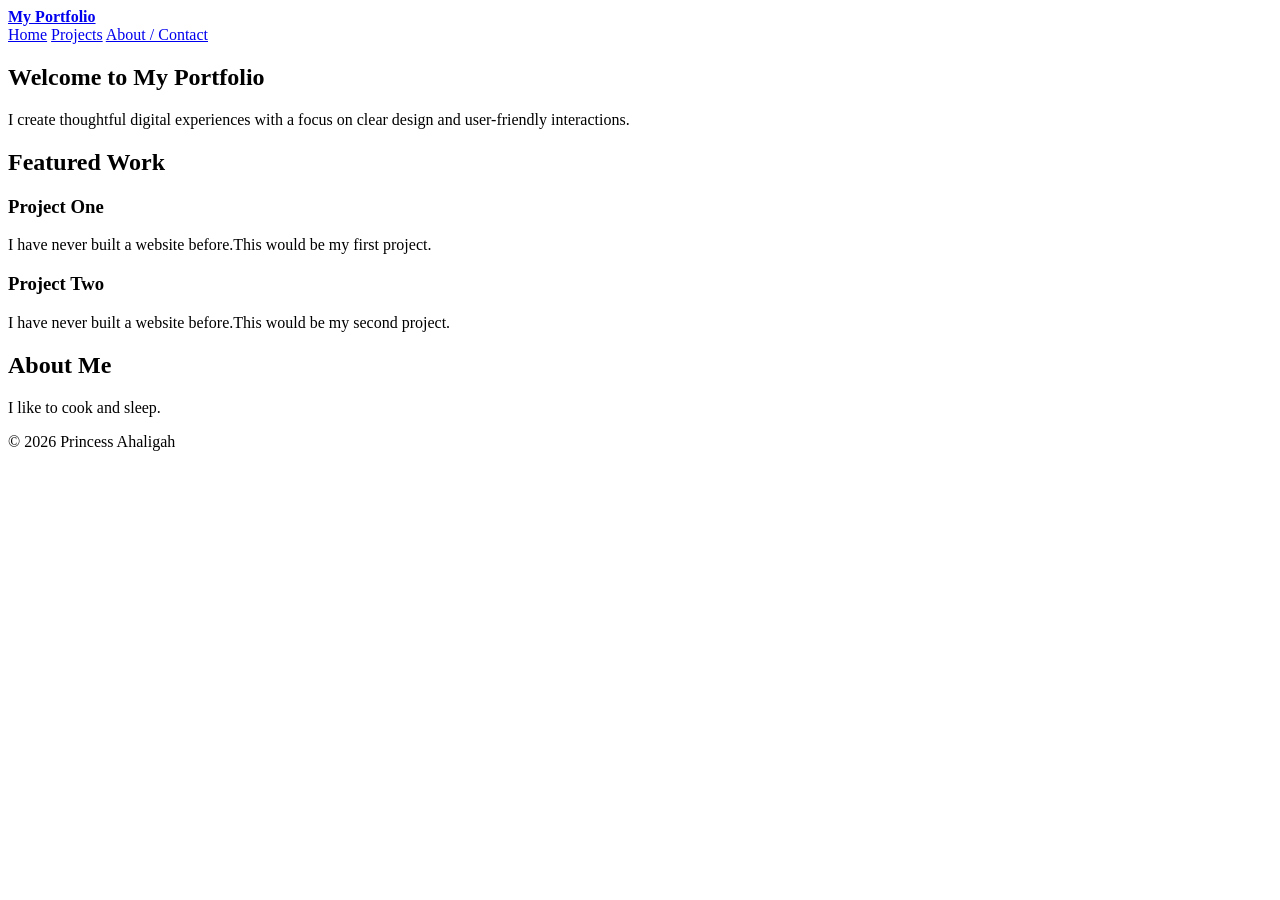
==== index.html @ 7bcd19ec "Add initial HTML structure and content for portfolio pages" ====
<!DOCTYPE html>
<html lang="en">
  <head>
    <meta charset="UTF-8" />
    <meta name="viewport" content="width=device-width, initial-scale=1.0" />
    <title>Home | My Portfolio</title>
  </head>
  <body>
    <header>
      <a href="index.html"><strong>My Portfolio</strong></a>
      <nav>
        <a href="index.html">Home</a>
        <a href="projects.html">Projects</a>
        <a href="about.html">About / Contact</a>
      </nav>
    </header>

    <main>
      <section>
        <h1>Welcome to My Portfolio</h1>
        <p>I create thoughtful digital experiences with a focus on clear design and user-friendly interactions.</p>
      </section>

      <section>
        <h2>Featured Work</h2>
        <article>
          <h3>Project One</h3>
          <p>I have never built a website before.This would be my first project.</p>
        </article>
        <article>
          <h3>Project Two</h3>
          <p>I have never built a website before.This would be my second project.</p>
        </article>
      </section>

      <section>
        <h2>About Me</h2>
        <p>I like to cook and sleep.</p>
      </section>
    </main>

    <footer>
      <p>© 2026 Princess Ahaligah</p>
    </footer>
  </body>
</html>
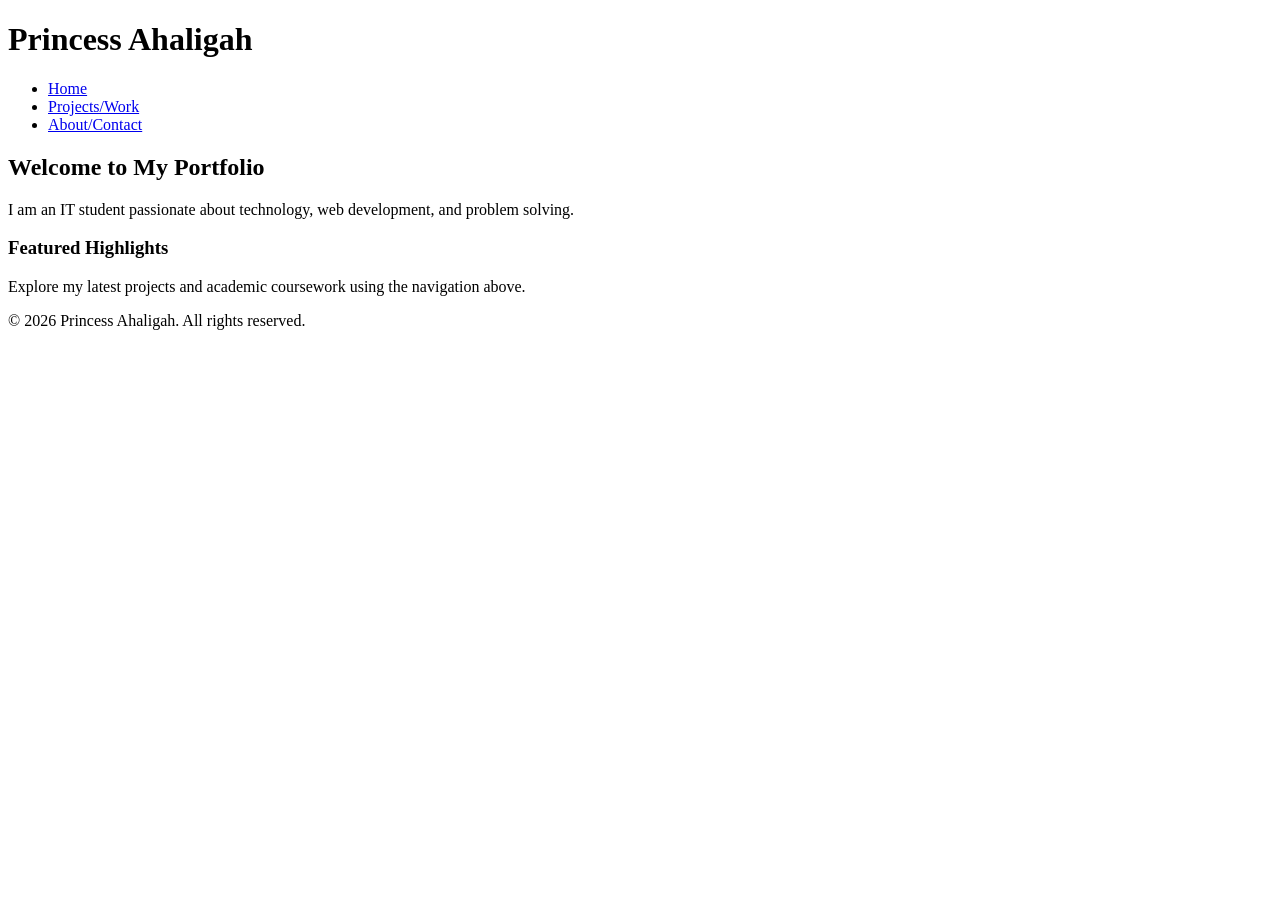
==== commit 5ee6547b: "Update index.html structure" ====
--- a/index.html
+++ b/index.html
@@ -1,46 +1,38 @@
 <!DOCTYPE html>
 <html lang="en">
-  <head>
-    <meta charset="UTF-8" />
-    <meta name="viewport" content="width=device-width, initial-scale=1.0" />
-    <title>Home | My Portfolio</title>
-  </head>
-  <body>
-    <header>
-      <a href="index.html"><strong>My Portfolio</strong></a>
-      <nav>
-        <a href="index.html">Home</a>
-        <a href="projects.html">Projects</a>
-        <a href="about.html">About / Contact</a>
-      </nav>
-    </header>
+<head>
+  <meta charset="UTF-8">
+  <meta name="viewport" content="width=device-width, initial-scale=1.0">
+  <title>Princess Ahaligah - Home</title>
+</head>
+<body>
 
-    <main>
-      <section>
-        <h1>Welcome to My Portfolio</h1>
-        <p>I create thoughtful digital experiences with a focus on clear design and user-friendly interactions.</p>
-      </section>
+  <header>
+    <h1>Princess Ahaligah</h1>
+    <nav>
+      <ul>
+        <li><a href="index.html">Home</a></li>
+        <li><a href="projects.html">Projects/Work</a></li>
+        <li><a href="about.html">About/Contact</a></li>
+      </ul>
+    </nav>
+  </header>
 
-      <section>
-        <h2>Featured Work</h2>
-        <article>
-          <h3>Project One</h3>
-          <p>I have never built a website before.This would be my first project.</p>
-        </article>
-        <article>
-          <h3>Project Two</h3>
-          <p>I have never built a website before.This would be my second project.</p>
-        </article>
-      </section>
+  <main>
+    <section>
+      <h2>Welcome to My Portfolio</h2>
+      <p>I am an IT student passionate about technology, web development, and problem solving.</p>
+    </section>
 
-      <section>
-        <h2>About Me</h2>
-        <p>I like to cook and sleep.</p>
-      </section>
-    </main>
+    <section>
+      <h3>Featured Highlights</h3>
+      <p>Explore my latest projects and academic coursework using the navigation above.</p>
+    </section>
+  </main>
 
-    <footer>
-      <p>© 2026 Princess Ahaligah</p>
-    </footer>
-  </body>
-</html>
+  <footer>
+    <p>&copy; 2026 Princess Ahaligah. All rights reserved.</p>
+  </footer>
+
+</body>
+</html>
